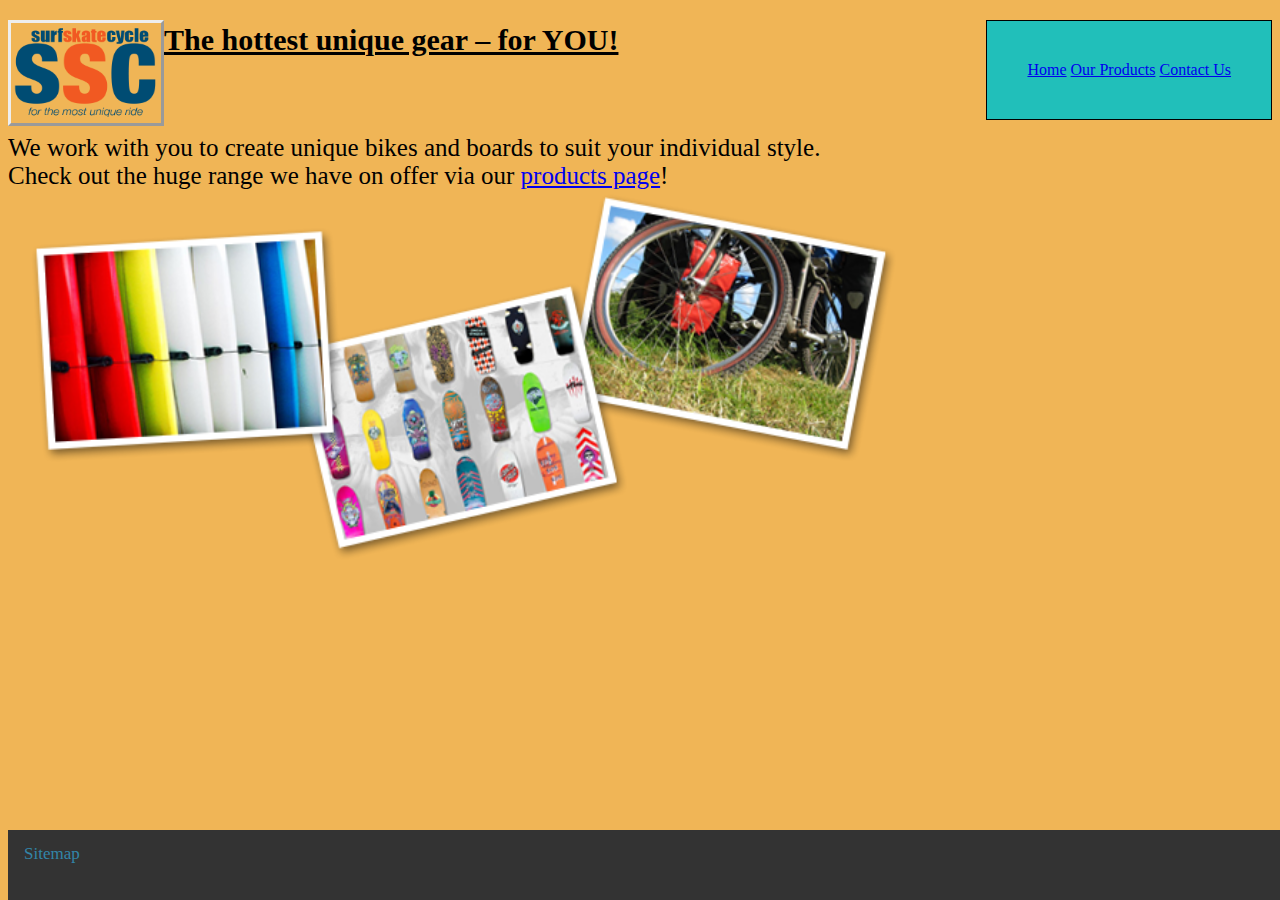
==== index.html @ 19117091 "Update index.html" ====
<!DOCTYPE html>

<meta charset="UTF-8">
<meta name="author" content="Samuel Kleymann">
<meta name="keywords" content="surf, skate, cycle, ssc, surf equipment, skate equipment, cycle equipment">
<html lang="en">
<link rel="stylesheet" href="CSS/style.css">

<head>

<title>Surf, Skate and Cycle - SSC</title>

<div class="logo">
<img src="images/logo.png" alt="Logo of SSC">
</div>

<nav>
 <a href="html/index.html">Home</a>
 <a href="html/products.html">Our Products</a>
 <a href="html/contact.html">Contact Us</a>
</nav>

<h1>The hottest unique gear – for YOU!</h1>

</head>

<body>
<br>
<br>
<br>
<p1>We work with you to create unique bikes and boards to suit your individual style.</p1>
<br>
<p2>Check out the huge range we have on offer via our <a href="html/products.html">products page</a>!</p2>

<br>
<div class="heroimg">
<img src="images/hero_image.png" alt="Overview of SSCs range">
</div>

<div class="navbar">
 <a href="html/sitemap.html">Sitemap</a>
</div>

</body>



</html>
---- CSS/style.css ----
html {
  background-color: #f0b556;
  columm-width: auto;
}
.logo img {
  float: left;
  width: 150px;
  height: 100px;
  border-style: outset;
}
.heroimg img {
  width: 900px;
  height: 371px;
}
nav {
  float:right;
  font: sans-serif;
  padding: 40px;
  background-color: #21bfba;
  border: 1px solid black;
}
h1 {
  font-family: Tahoma;
  font-size: 30px;
  line-height: 40px;
  text-decoration: underline;
}
h2 , h3 , h4 {
  font-family: Tahoma;
  font-size: 25px;
  text-decoration: underline;
}
p1, p2 {
  font-size: 25px;
  font: Tahoma;
}
.surfimage img {
  float: left;
  width: 350px;
  height: 250px;
  border-style: outset;
}
ul {
  font-family: Tahoma;
  font-size: 20px;
}
.skateimage img {
  float: left;
  width: 350px;
  height: 250px;
  border-style: outset;
}
.bikeimage img {
  float: left;
  width: 350px;
  height: 250px;
  border-style: outset;
}
.navbar {
  background-color: #333;
  overflow: hidden;
  position: fixed;
  bottom: 0;
  width: 100%;
  height: 70px;
}  
.navbar a {
  float: left;
  display: block;
  color: #3285a8;
  text-align: center;
  padding: 14px 16px;
  text-decoration: none;
  font-size: 17px;
}
.advertisement p {
  font-size: 23px;
  font-family: "Andale Mono";
}
table {
  width:70%;
}
td, th {
  border: 2px solid black;
  border-collapse: collapse;
}
p3 {
  font-size: 15px;
}
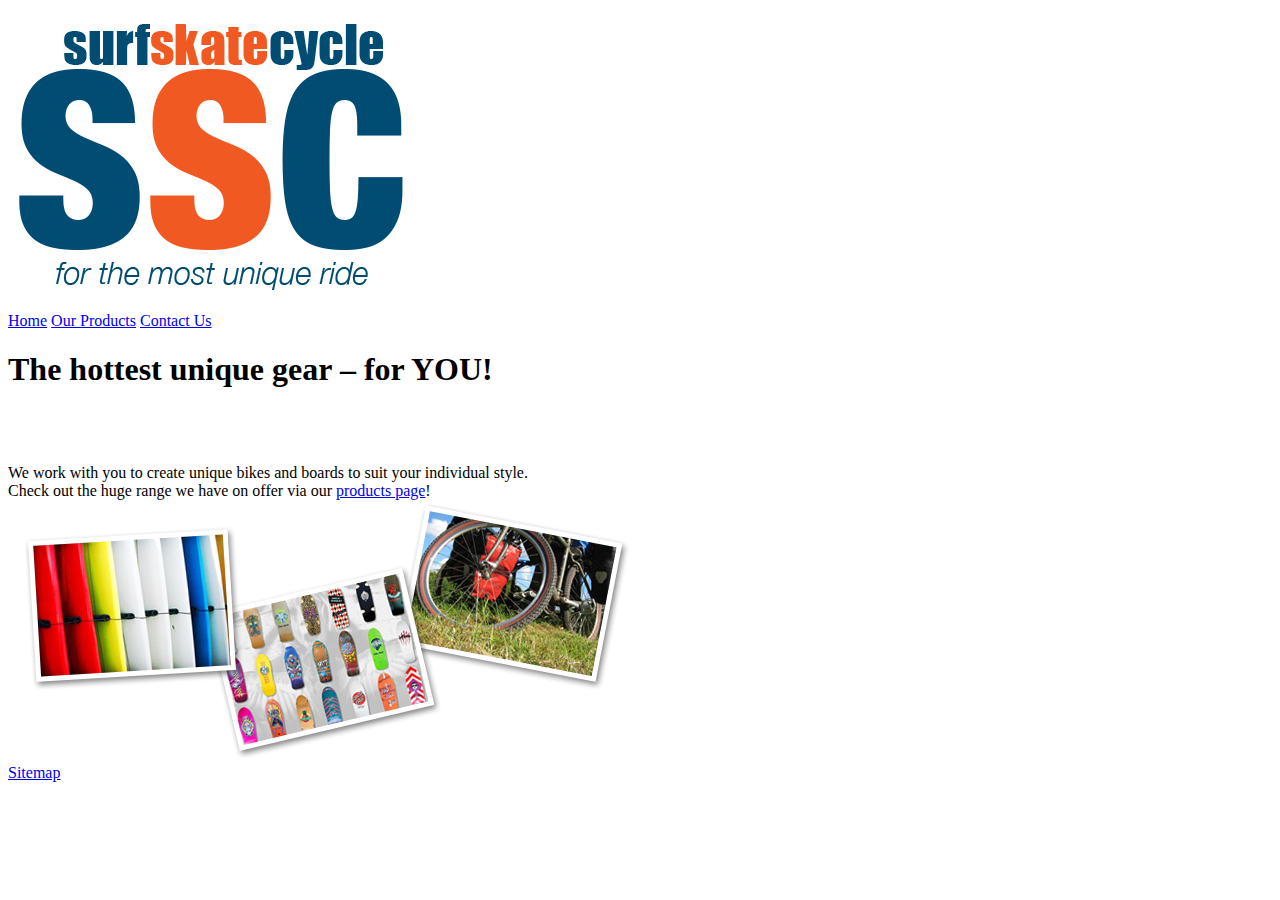
==== commit 514f785e: "Add files via upload" ====
--- a/index.html
+++ b/index.html
@@ -4,20 +4,20 @@
 <meta name="author" content="Samuel Kleymann">
 <meta name="keywords" content="surf, skate, cycle, ssc, surf equipment, skate equipment, cycle equipment">
 <html lang="en">
-<link rel="stylesheet" href="CSS/style.css">
+<link rel="stylesheet" href="/CSS/style.css">
 
 <head>
 
 <title>Surf, Skate and Cycle - SSC</title>
 
 <div class="logo">
-<img src="images/logo.png" alt="Logo of SSC">
+<img src="/images/logo.png" alt="Logo of SSC">
 </div>
 
 <nav>
- <a href="html/index.html">Home</a>
- <a href="html/products.html">Our Products</a>
- <a href="html/contact.html">Contact Us</a>
+ <a href="/html/index.html">Home</a>
+ <a href="/html/products.html">Our Products</a>
+ <a href="/html/contact.html">Contact Us</a>
 </nav>
 
 <h1>The hottest unique gear – for YOU!</h1>
@@ -30,19 +30,19 @@
 <br>
 <p1>We work with you to create unique bikes and boards to suit your individual style.</p1>
 <br>
-<p2>Check out the huge range we have on offer via our <a href="html/products.html">products page</a>!</p2>
+<p2>Check out the huge range we have on offer via our <a href="/html/products.html">products page</a>!</p2>
 
 <br>
 <div class="heroimg">
-<img src="images/hero_image.png" alt="Overview of SSCs range">
+<img src="/images/hero_image.png" alt="Overview of SSCs range">
 </div>
 
 <div class="navbar">
- <a href="html/sitemap.html">Sitemap</a>
+ <a href="/html/sitemap.html">Sitemap</a>
 </div>
 
 </body>
 
 
 
-</html>
+</html>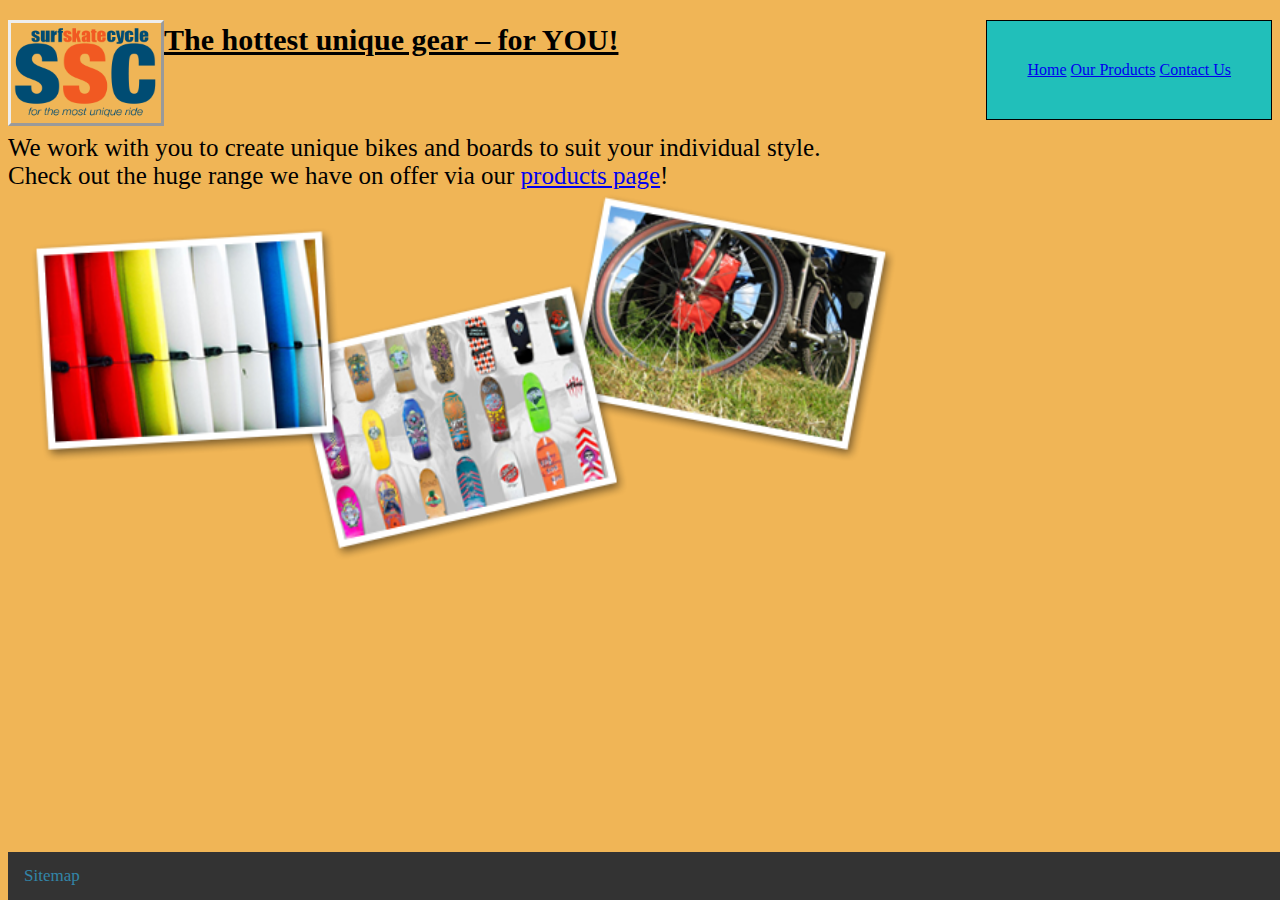
==== commit a8e93551: "Add files via upload" ====
--- a/index.html
+++ b/index.html
@@ -4,20 +4,20 @@
 <meta name="author" content="Samuel Kleymann">
 <meta name="keywords" content="surf, skate, cycle, ssc, surf equipment, skate equipment, cycle equipment">
 <html lang="en">
-<link rel="stylesheet" href="/CSS/style.css">
+<link rel="stylesheet" href="CSS/style.css">
 
 <head>
 
 <title>Surf, Skate and Cycle - SSC</title>
 
 <div class="logo">
-<img src="/images/logo.png" alt="Logo of SSC">
+<img src="images/logo.png" alt="Logo of SSC">
 </div>
 
 <nav>
- <a href="/html/index.html">Home</a>
- <a href="/html/products.html">Our Products</a>
- <a href="/html/contact.html">Contact Us</a>
+ <a href="/index.html">Home</a>
+ <a href="html/products.html">Our Products</a>
+ <a href="html/contact.html">Contact Us</a>
 </nav>
 
 <h1>The hottest unique gear – for YOU!</h1>
@@ -30,15 +30,15 @@
 <br>
 <p1>We work with you to create unique bikes and boards to suit your individual style.</p1>
 <br>
-<p2>Check out the huge range we have on offer via our <a href="/html/products.html">products page</a>!</p2>
+<p2>Check out the huge range we have on offer via our <a href="html/products.html">products page</a>!</p2>
 
 <br>
 <div class="heroimg">
-<img src="/images/hero_image.png" alt="Overview of SSCs range">
+<img src="images/hero_image.png" alt="Overview of SSCs range">
 </div>
 
 <div class="navbar">
- <a href="/html/sitemap.html">Sitemap</a>
+ <a href="html/sitemap.html">Sitemap</a>
 </div>
 
 </body>
--- a/CSS/style.css
+++ b/CSS/style.css
@@ -0,0 +1,88 @@
+html {
+  background-color: #f0b556;
+  columm-width: auto;
+}
+.logo img {
+  float: left;
+  width: 150px;
+  height: 100px;
+  border-style: outset;
+}
+.heroimg img {
+  width: 900px;
+  height: 371px;
+}
+nav {
+  float:right;
+  font: sans-serif;
+  padding: 40px;
+  background-color: #21bfba;
+  border: 1px solid black;
+}
+h1 {
+  font-family: Futura;
+  font-size: 30px;
+  line-height: 40px;
+  text-decoration: underline;
+}
+h2 , h3 , h4 {
+  font-family: Tahoma;
+  font-size: 25px;
+  text-decoration: underline;
+}
+p1, p2 {
+  font-size: 25px;
+  font: futura;
+}
+.surfimage img {
+  float: left;
+  width: 350px;
+  height: 250px;
+  border-style: outset;
+}
+ul {
+  font-family: Tahoma;
+  font-size: 20px;
+}
+.skateimage img {
+  float: left;
+  width: 350px;
+  height: 250px;
+  border-style: outset;
+}
+.bikeimage img {
+  float: left;
+  width: 350px;
+  height: 250px;
+  border-style: outset;
+}
+.navbar {
+  background-color: #333;
+  overflow: hidden;
+  position: fixed;
+  bottom: 0;
+  width: 100%;
+}  
+.navbar a {
+  float: left;
+  display: block;
+  color: #3285a8;
+  text-align: center;
+  padding: 14px 16px;
+  text-decoration: none;
+  font-size: 17px;
+}
+.advertisement p {
+  font-size: 23px;
+  font-family: "Andale Mono";
+}
+table {
+  width:70%;
+}
+td, th {
+  border: 2px solid black;
+  border-collapse: collapse;
+}
+p3 {
+  font-size: 15px;
+}